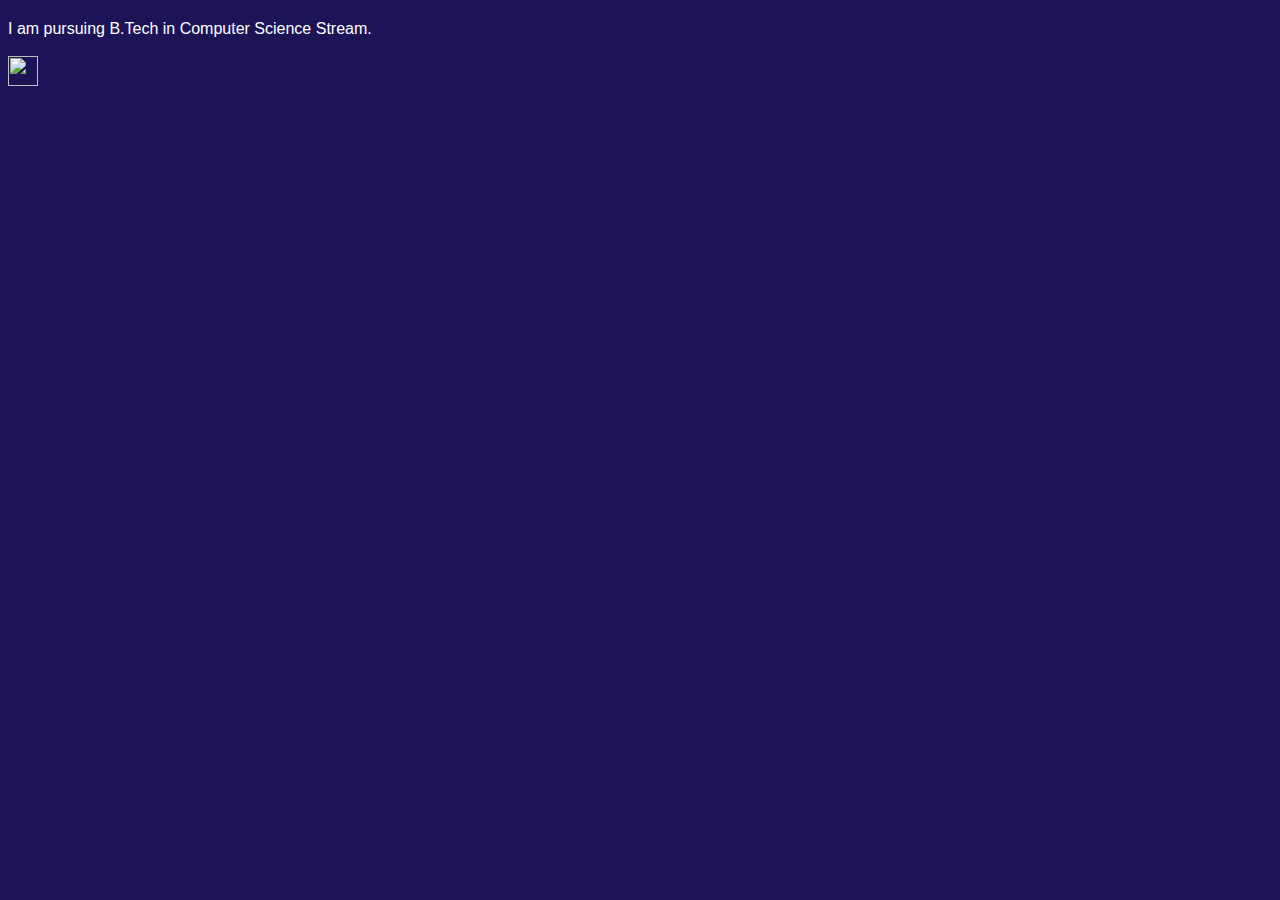
==== ui/personal.html @ fce4e20a "[imad-console] Updates ui/personal.html" ====
<!doctype html>
<html>
    <head>
        <link href="/ui/style.css" rel="stylesheet"/>
    </head>
    <body>
        <div class='container'>
            <div>
                I am pursuing B.Tech in Computer Science Stream.
            </div>
            <br>
            <a href="https://www.facebook.com/luvubhai"><img class="fb" src="https://www.facebook.com/images/fb_icon_325x325.png"></a>
        </div>
    </body>
</html>
---- ui/style.css ----
body {
    font-family: sans-serif;
    background-color:#1D1458;
    margin-top: 20px;
}

.center {
    text-align: center;
}

.text-big {
    font-size: 300%;
}

.bold {
    font-weight: bold;
}

.img-medium {
    height: 200px;
}

.container {
    color:#FFFFFF;
}

.fb {
    width:30px;
    height:30px;
}
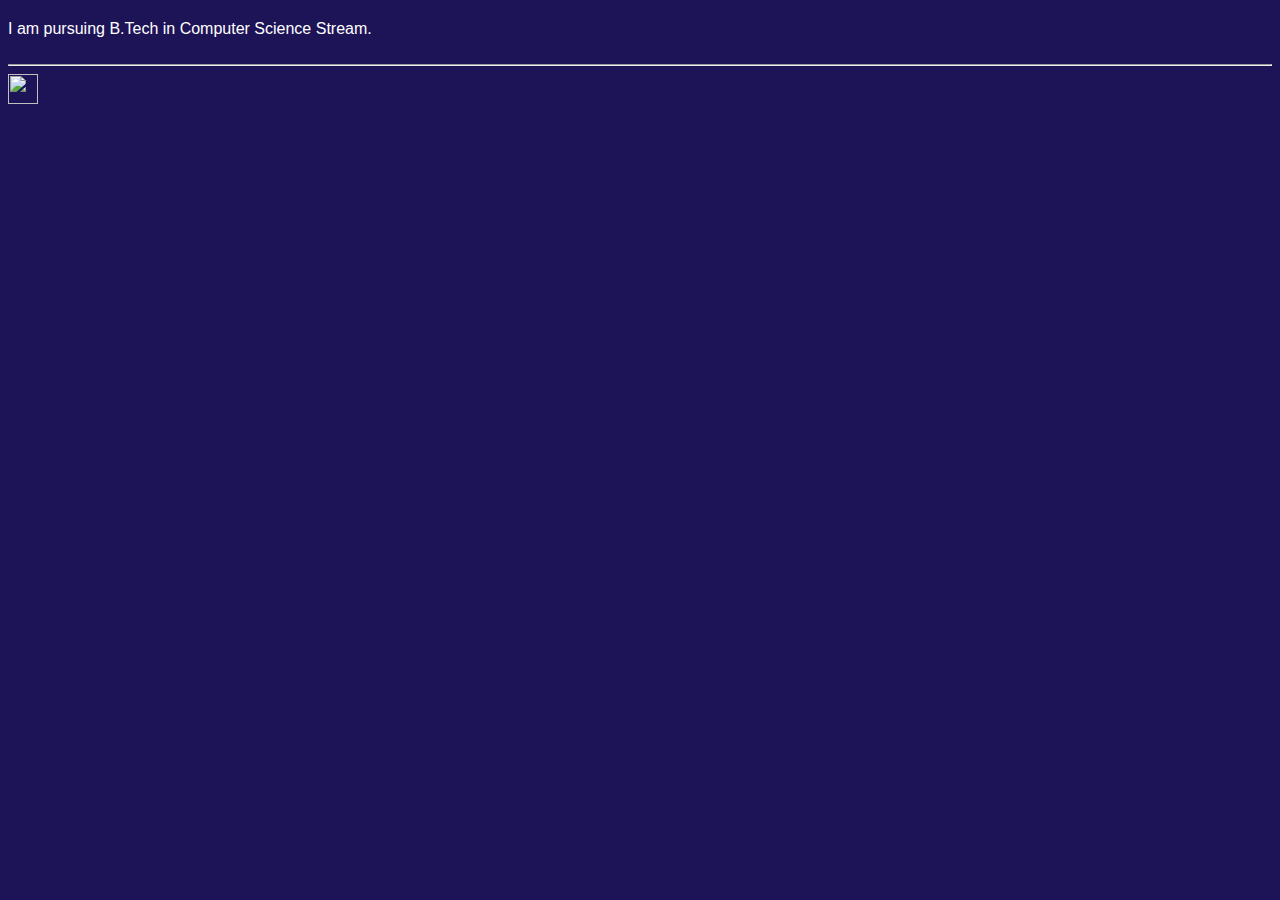
==== commit 4ce86db6: "[imad-console] Updates ui/personal.html" ====
--- a/ui/personal.html
+++ b/ui/personal.html
@@ -3,13 +3,14 @@
     <head>
         <link href="/ui/style.css" rel="stylesheet"/>
     </head>
-    <body>
+    <body background="http://antonriehl.com/images/background.jpg">
         <div class='container'>
             <div>
                 I am pursuing B.Tech in Computer Science Stream.
             </div>
             <br>
-            <a href="https://www.facebook.com/luvubhai"><img class="fb" src="https://www.facebook.com/images/fb_icon_325x325.png"></a>
+            <hr/>
+            <a href="https://www.facebook.com/luvubhai"><img class="fb" src="http://www.freeiconspng.com/uploads/fb-icon-11.png"></a>
         </div>
     </body>
 </html>
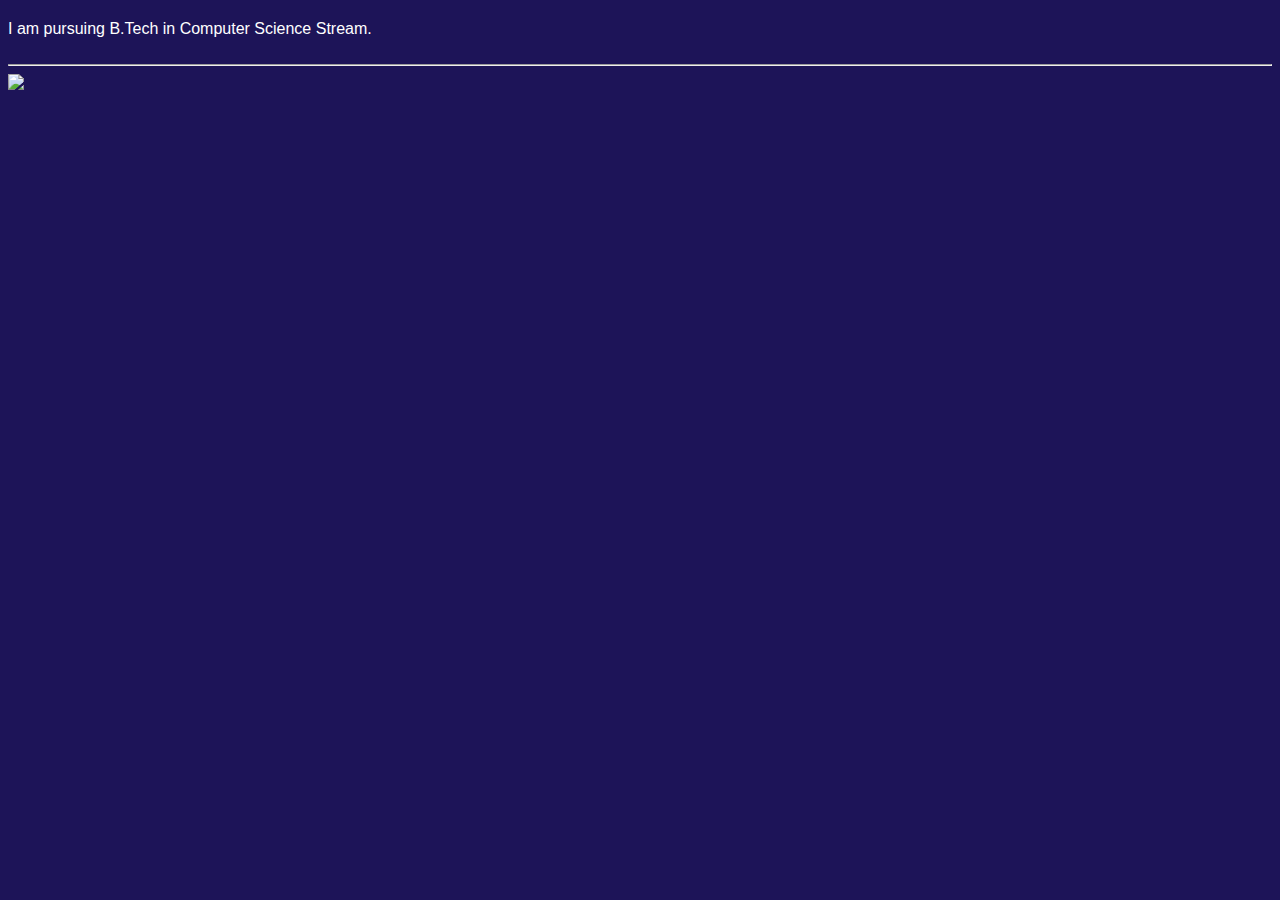
==== commit 0e5dc18b: "[imad-console] Updates ui/personal.html" ====
--- a/ui/personal.html
+++ b/ui/personal.html
@@ -10,7 +10,7 @@
             </div>
             <br>
             <hr/>
-            <a href="https://www.facebook.com/luvubhai"><img class="fb" src="http://www.freeiconspng.com/uploads/fb-icon-11.png"></a>
+            <a href="https://www.facebook.com/luvubhai"><img class="center" src="http://www.freeiconspng.com/uploads/fb-icon-11.png"></a>
         </div>
     </body>
 </html>
--- a/ui/style.css
+++ b/ui/style.css
@@ -27,4 +27,5 @@
 .fb {
     width:30px;
     height:30px;
+    text-align: center;
 }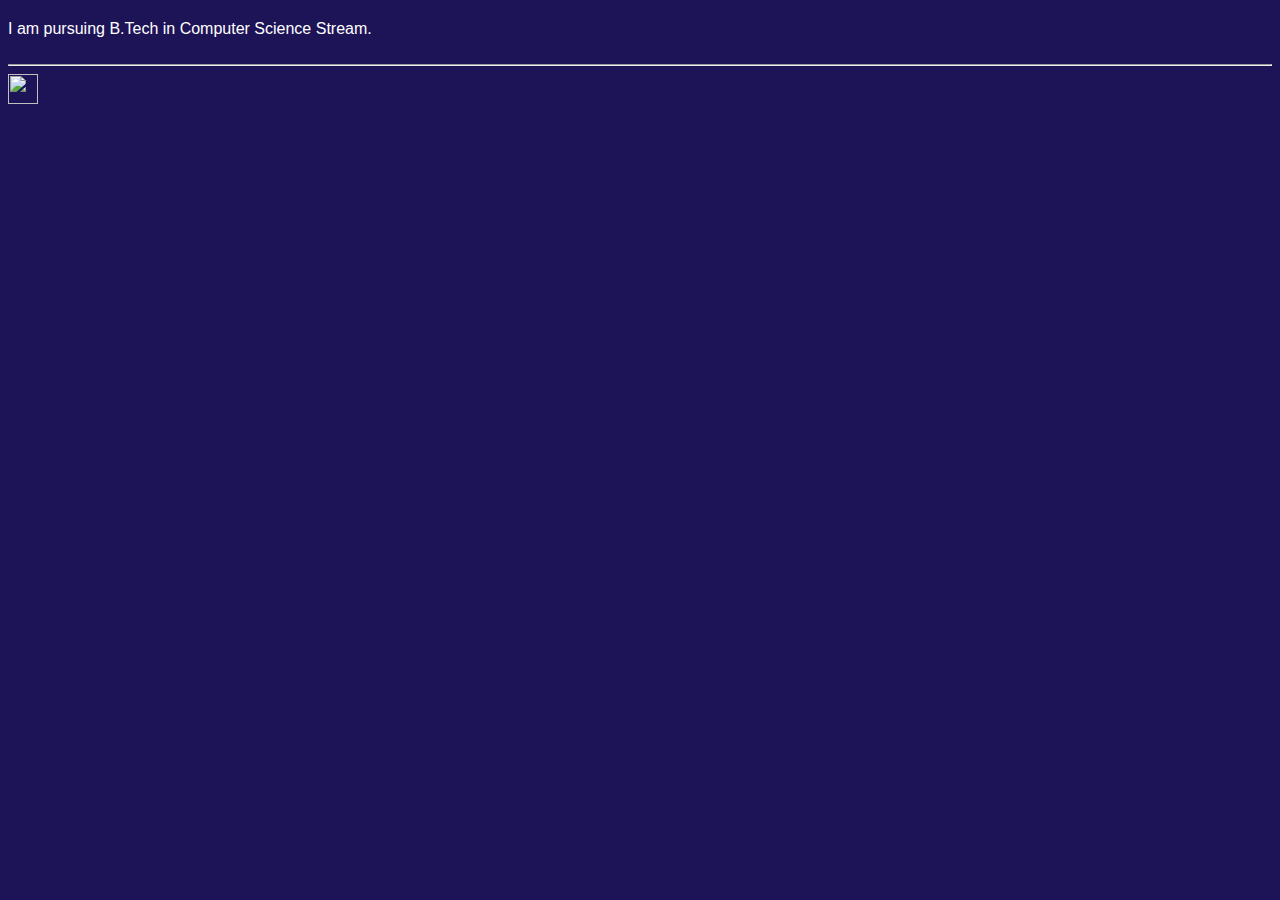
==== commit 0b0d1b7f: "[imad-console] Updates ui/personal.html" ====
--- a/ui/personal.html
+++ b/ui/personal.html
@@ -10,7 +10,7 @@
             </div>
             <br>
             <hr/>
-            <a href="https://www.facebook.com/luvubhai"><img class="center" src="http://www.freeiconspng.com/uploads/fb-icon-11.png"></a>
+            <a href="https://www.facebook.com/luvubhai"><img class="fb" src="http://www.freeiconspng.com/uploads/fb-icon-11.png"></a>
         </div>
     </body>
 </html>
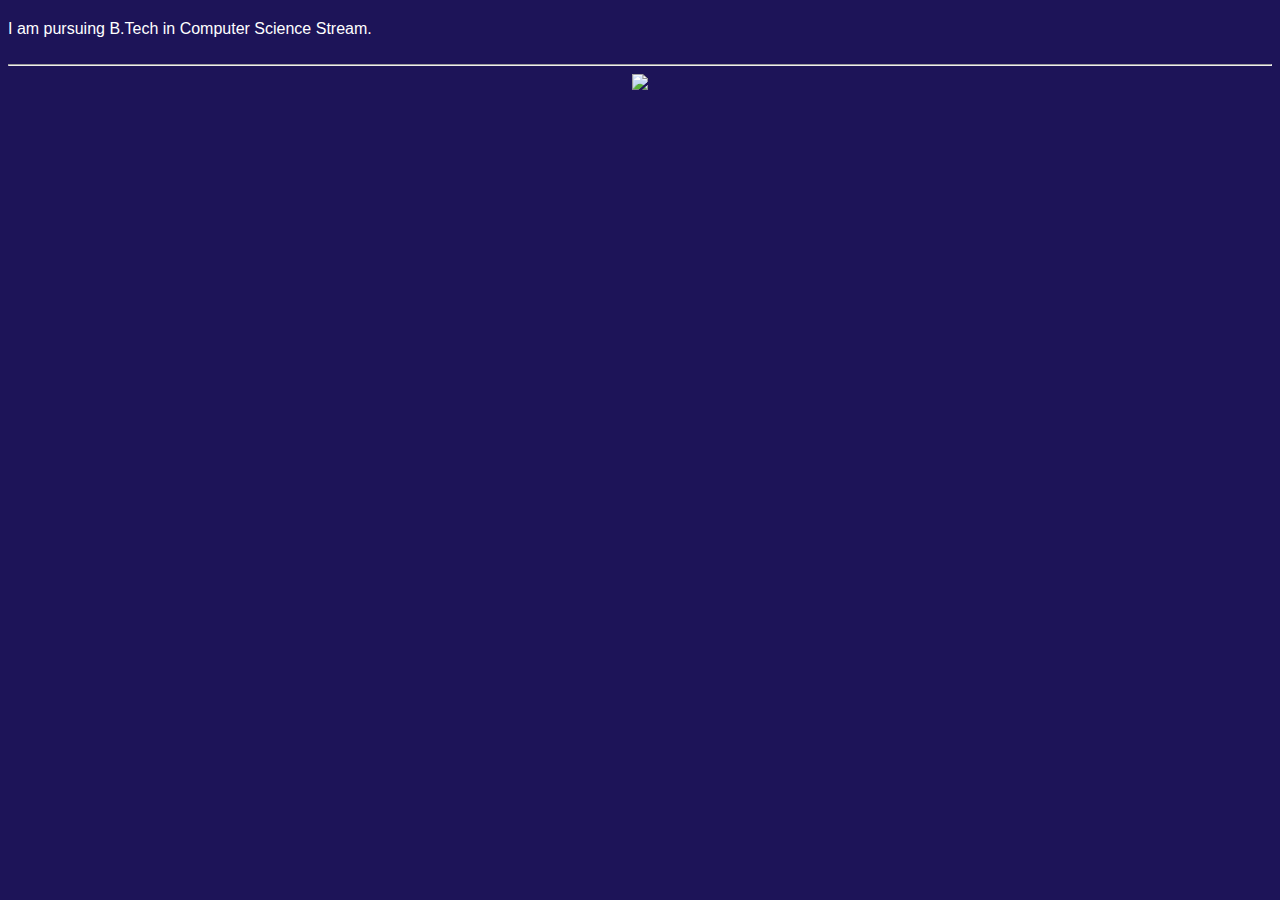
==== commit 2e83d125: "[imad-console] Updates ui/personal.html" ====
--- a/ui/personal.html
+++ b/ui/personal.html
@@ -10,7 +10,9 @@
             </div>
             <br>
             <hr/>
-            <a href="https://www.facebook.com/luvubhai"><img class="fb" src="http://www.freeiconspng.com/uploads/fb-icon-11.png"></a>
+            <div class='center'>
+            <a href="https://www.facebook.com/luvubhai"><img src="http://www.freeiconspng.com/uploads/fb-icon-11.png"></a>
+            </div>
         </div>
     </body>
 </html>
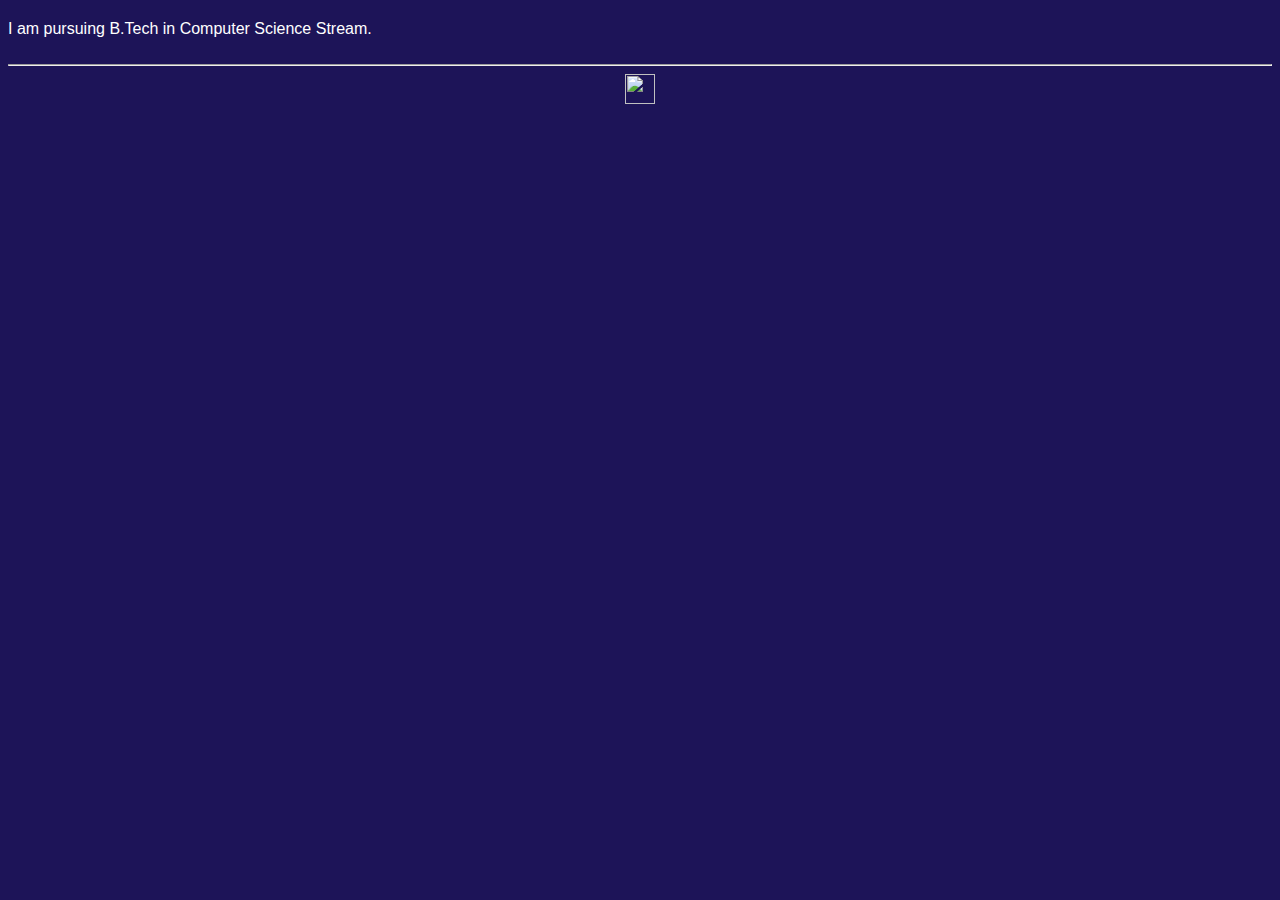
==== commit c6d84cd1: "[imad-console] Updates ui/personal.html" ====
--- a/ui/personal.html
+++ b/ui/personal.html
@@ -11,7 +11,7 @@
             <br>
             <hr/>
             <div class='center'>
-            <a href="https://www.facebook.com/luvubhai"><img src="http://www.freeiconspng.com/uploads/fb-icon-11.png"></a>
+            <a href="https://www.facebook.com/luvubhai"><img class='fb' src="http://www.freeiconspng.com/uploads/fb-icon-11.png"></a>
             </div>
         </div>
     </body>
